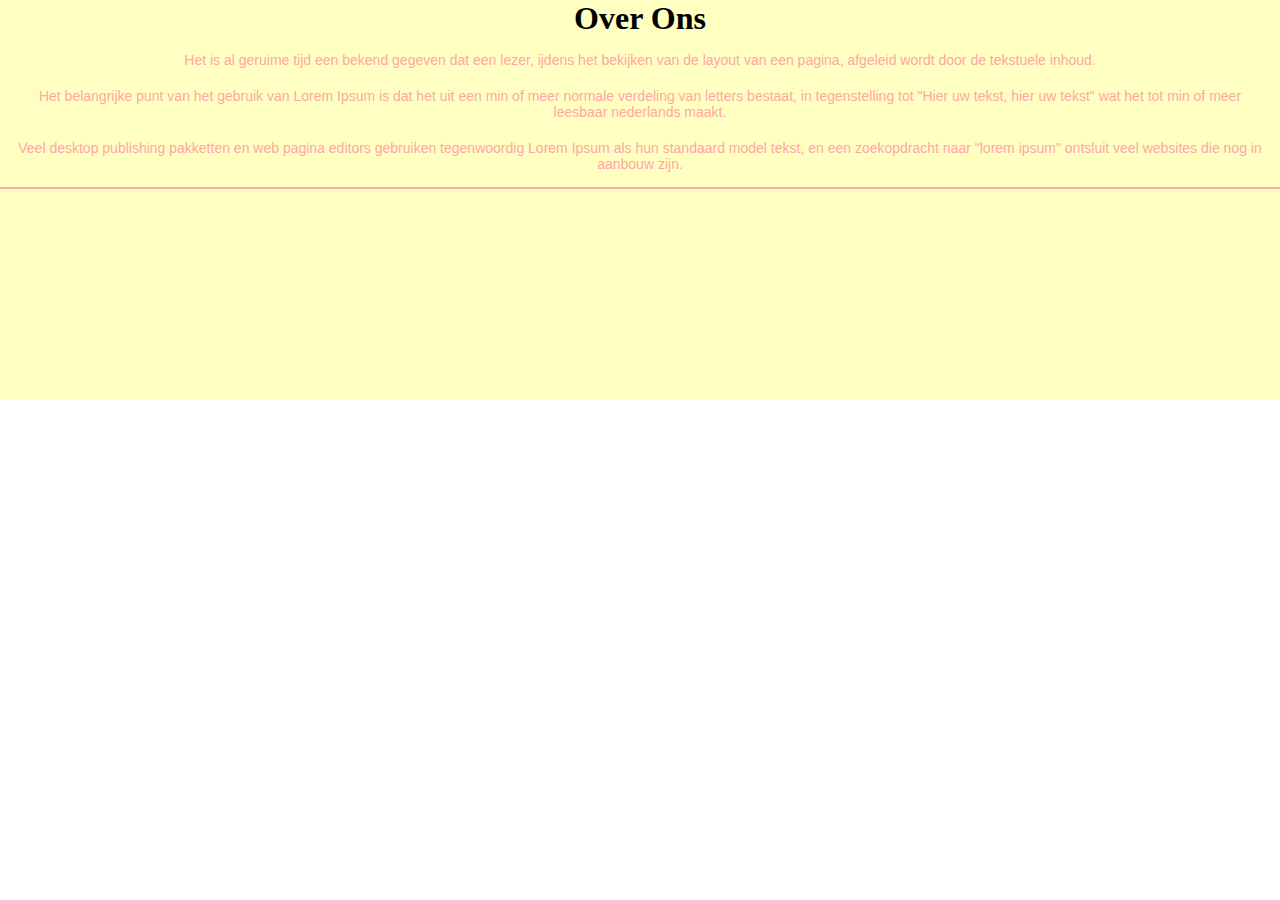
==== pages/overOns.html @ 5704ab98 "nieuwe" ====
<!--
opdracht:		hoofdstuk 
autuer:		Jonathan Minderhoud
Datum:		--2019
Bestandsnaam:	index.html
-->
<!DOCKTYPE html>
<HTML>
    <head>
		<!--de character set-->
		<meta Charset="uft-8">
		<!--de beschrijving van de site-->
		<meta name="Discription" content="Opdracht X">
		<!--de keywords waar op gevonden word-->
		<meta name="keywords" content="keyword 1, keyword 2">
		<!--link naar javascript-->
		<script src="script.js" defer></script>
          <script src="../jquery-3.3.1.js"></script>
		<!-- link the css -->
		<link rel="stylesheet" href="../Stuff/css/stylesheet.css">

		<!--title pagina-->
		<title>
			opdracht
		</title>

    </head>
    <body>
		<div class="container">
            <div class="overons">
                <h1>Over Ons</h1>
                <p>Het is al geruime tijd een bekend gegeven dat een lezer,
                ijdens het bekijken van de layout van een pagina, afgeleid wordt door de tekstuele inhoud.</p>
                <p>Het belangrijke punt van het gebruik van Lorem Ipsum is dat het uit een min of meer normale verdeling van letters bestaat, 
                in tegenstelling tot "Hier uw tekst, hier uw tekst" wat het tot min of meer leesbaar nederlands maakt.</p>
                <p>Veel desktop publishing pakketten en web pagina editors gebruiken tegenwoordig Lorem Ipsum als hun standaard model tekst, 
                en een zoekopdracht naar "lorem ipsum" ontsluit veel websites die nog in aanbouw zijn.</p>
            </div>
            <hr>
        </div>
    </body>
</HTML>
---- Stuff/css/stylesheet.css ----
* {
  margin: 0px;
  padding: 0px;
}

.container{
    background-color: #FFFFC2;
    text-align: center;
    height: 400px;
}

.overons p{
    color: #FFA6A6;
    margin: 10px;
    padding: 5px;
    font-size: 14px;
    font-family: sans-serif;
}

.contact p{
    color: #FFA6A6;
    text-align: left;
    position: relative;
    left: 100px;
    top: 100px;
    margin: 10px;
    padding: 5px;
    font-size: 14px;
    font-family: sans-serif;
}

.border{
    border: 3px solid #FFA6A6;
    width: 500px;
    height: 200px;
    float: right;
    position: relative;
    right: 200px;
    bottom: 80px;
}

hr{
    border: 1px solid;
    color: #FFA6A6;

}
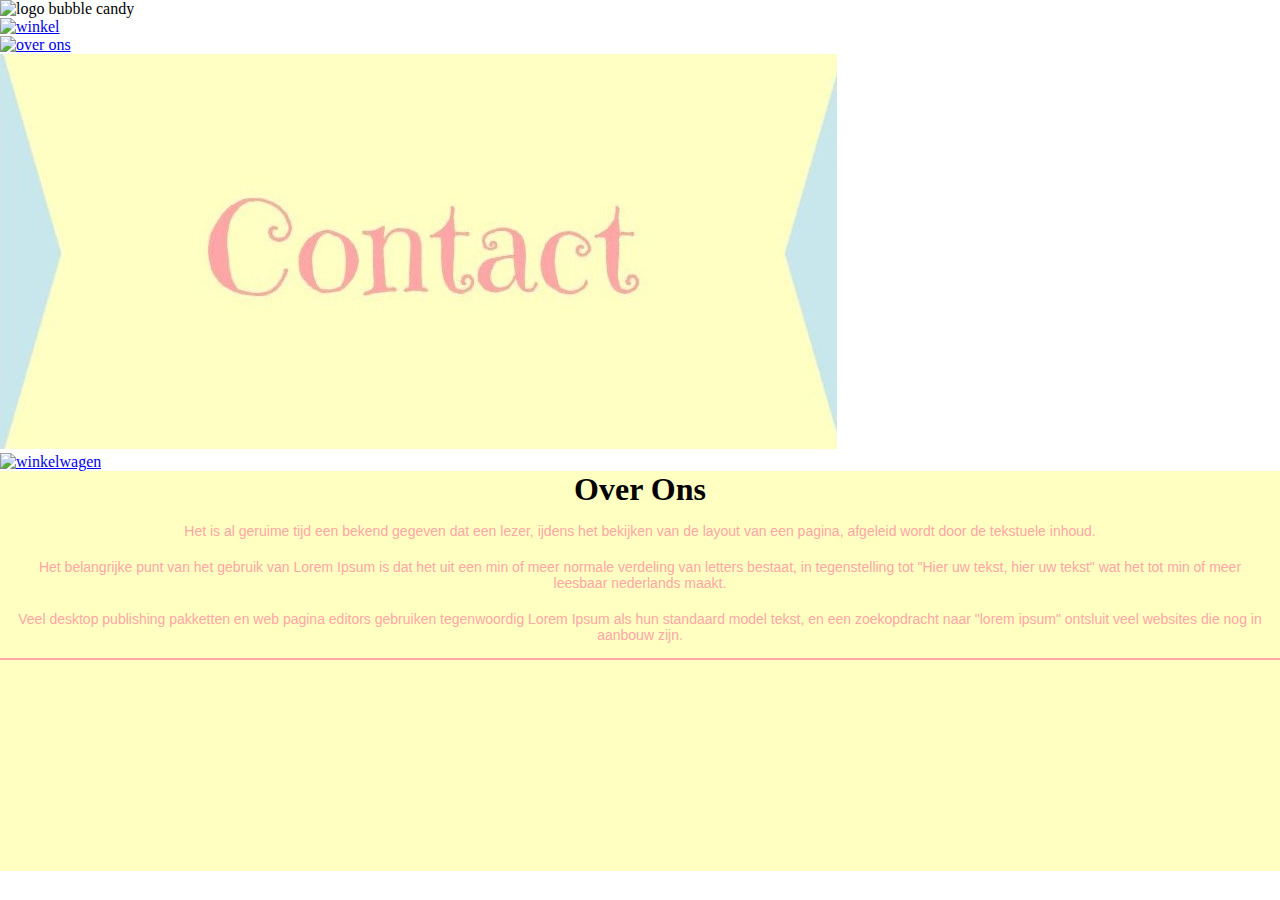
==== commit 128e50db: "all pages header and header css" ====
--- a/pages/overOns.html
+++ b/pages/overOns.html
@@ -1,5 +1,5 @@
 <!--
-opdracht:		hoofdstuk 
+opdracht:		hoofdstuk
 autuer:		Jonathan Minderhoud
 Datum:		--2019
 Bestandsnaam:	index.html
@@ -26,14 +26,24 @@
 
     </head>
     <body>
+         <header>
+           <img src="../Stuff/Images/bubblecandy_logo_transparent.png" alt="logo bubble candy" class="headerLogo">
+           <ul class="headerKnoppen">
+            <li><a href="winkel.html"><img src="../Stuff/Images/header_winkel.jpg" alt="winkel"></a></li>
+            <li><a href="overOns.html"><img src="../Stuff/Images/header_over_ons.jpg" alt="over ons"></a></li>
+            <li><a href="contact.html"><img src="../Stuff/Images/header_contact.jpg" alt="contact"></a></li>
+            <li><a href="winkelwagen.html"><img src="../Stuff/Images/header_winkelwagen.jpg" alt="winkelwagen"></a></li>
+           </ul>
+         </header>
+
 		<div class="container">
             <div class="overons">
                 <h1>Over Ons</h1>
                 <p>Het is al geruime tijd een bekend gegeven dat een lezer,
                 ijdens het bekijken van de layout van een pagina, afgeleid wordt door de tekstuele inhoud.</p>
-                <p>Het belangrijke punt van het gebruik van Lorem Ipsum is dat het uit een min of meer normale verdeling van letters bestaat, 
+                <p>Het belangrijke punt van het gebruik van Lorem Ipsum is dat het uit een min of meer normale verdeling van letters bestaat,
                 in tegenstelling tot "Hier uw tekst, hier uw tekst" wat het tot min of meer leesbaar nederlands maakt.</p>
-                <p>Veel desktop publishing pakketten en web pagina editors gebruiken tegenwoordig Lorem Ipsum als hun standaard model tekst, 
+                <p>Veel desktop publishing pakketten en web pagina editors gebruiken tegenwoordig Lorem Ipsum als hun standaard model tekst,
                 en een zoekopdracht naar "lorem ipsum" ontsluit veel websites die nog in aanbouw zijn.</p>
             </div>
             <hr>
--- a/Stuff/css/stylesheet.css
+++ b/Stuff/css/stylesheet.css
@@ -1,3 +1,9 @@
+/*
+      Auteur               :    mohamad
+      Opdracht             :    bubble candy
+      Aanmaakdatum         :    19-feb-2020
+      Bestandsnaam         :    stylesheet.css
+*/
 * {
   margin: 0px;
   padding: 0px;
@@ -44,4 +50,3 @@
     color: #FFA6A6;
 
 }
-   
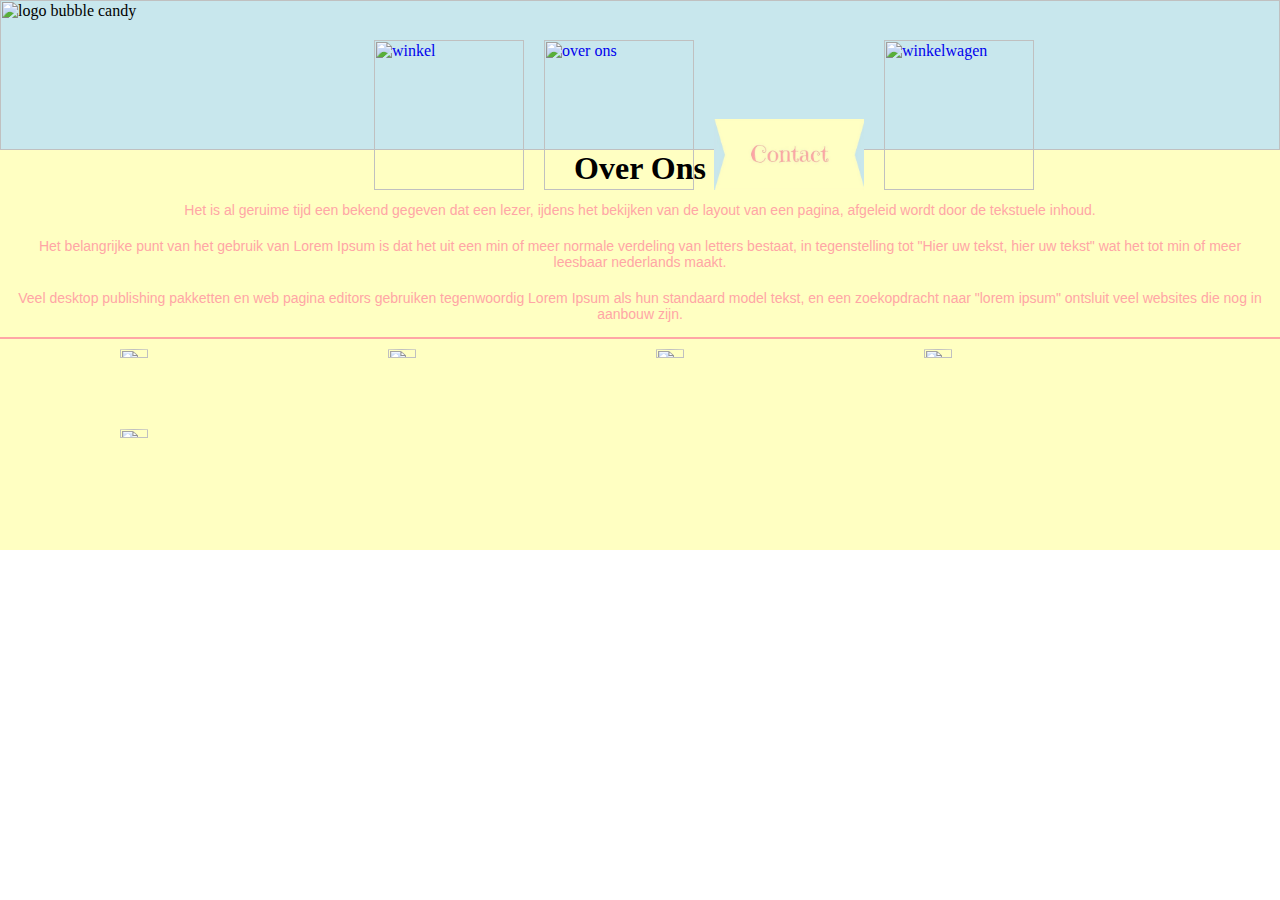
==== commit 69356b4d: "Merge branch 'master' of https://github.com/sjaakvlaas/bubble-candy-super-hackers" ====
--- a/pages/overOns.html
+++ b/pages/overOns.html
@@ -46,7 +46,38 @@
                 <p>Veel desktop publishing pakketten en web pagina editors gebruiken tegenwoordig Lorem Ipsum als hun standaard model tekst,
                 en een zoekopdracht naar "lorem ipsum" ontsluit veel websites die nog in aanbouw zijn.</p>
             </div>
-            <hr>
+			<hr>
+			<div class="imgs">
+				<img src="https://image.freepik.com/vecteurs-libre/personnage-avatar-homme-affaires_24877-18289.jpg" alt="Avatar" class="image">
+				<div class="overlay">
+					<div class="text">Hello World</div>
+				</div>
+			</div>
+			<div class="imgs">
+				<img src="https://image.freepik.com/vecteurs-libre/personnage-avatar-homme-affaires_24877-18289.jpg" alt="Avatar" class="image">
+				<div
+				 class="overlay" id="over1">
+					<div class="text">Hello World</div>
+				</div>
+			</div>
+			<div class="imgs">
+				<img src="https://image.freepik.com/vecteurs-libre/personnage-avatar-homme-affaires_24877-18289.jpg" alt="Avatar" class="image">
+				<div class="overlay" id="over2">
+					<div class="text">Hello World</div>
+				</div>
+			</div>
+			<div class="imgs">
+				<img src="https://image.freepik.com/vecteurs-libre/personnage-avatar-homme-affaires_24877-18289.jpg" alt="Avatar" class="image">
+				<div class="overlay" id="over3">
+					<div class="text">Hello World</div>
+				</div>
+			</div>
+			<div class="imgs">
+				<img src="https://image.freepik.com/vecteurs-libre/personnage-avatar-homme-affaires_24877-18289.jpg" alt="Avatar" class="image">
+				<div class="overlay" id="over4">
+					<div class="text">Hello World</div>
+				</div>
+			</div>
         </div>
     </body>
 </HTML>
--- a/Stuff/css/stylesheet.css
+++ b/Stuff/css/stylesheet.css
@@ -8,13 +8,34 @@
   margin: 0px;
   padding: 0px;
 }
+header {
+  width: 100%;
+  height: 150px;
+  background-color: #C8E7ED;
+}
+.headerLogo {
+  height: 100%;
+}
+.headerKnoppen {
+  position: absolute;
+  top: 40px;
+  left: 55%;
+  transform: translateX(-50%);
+}
+.headerKnoppen li {
+  display: table-cell;
+}
+.headerKnoppen img {
+  width: 150px;
+  margin: 0px 10px;
+}
 
 .container{
     background-color: #FFFFC2;
     text-align: center;
     height: 400px;
 }
-
+/* Over ons pagina */
 .overons p{
     color: #FFA6A6;
     margin: 10px;
@@ -22,7 +43,71 @@
     font-size: 14px;
     font-family: sans-serif;
 }
+/* images stijl binnen het overons pagina */
+.image {
+    display: block;
+    width: 15%;
+    height: auto;
+    margin: 10px 38px;
+    border-radius: 50%;
+    float: left;
+}
+  
+  .overlay {
+    position: absolute;
+    bottom: 354px;
+    left: 38px;
+    right: 0;
+    background-color: #c8e7ed;
+    overflow: hidden;
+    width: 15%;
+    height: 0;
+    transition: .7s ease;
+    max-height: 230px;
+    border-radius: 50%;
+}
 
+#over1{
+    left: 345px;
+}
+#over2{
+    left: 651px;
+}
+#over3{
+    left: 958px;
+}
+#over4{
+    left: 1264px;
+}
+  
+  /* .container:hover .overlay {
+    height: 100%;
+} */
+    .imgs:hover .overlay{
+        height:100%;
+    }
+  
+  .text {
+    white-space: nowrap; 
+    color: #FFA6A6;
+    font-size: 20px;
+    position: absolute;
+    overflow: hidden;
+    top: 50%;
+    left: 50%;
+    transform: translate(-50%, -50%);
+    -ms-transform: translate(-50%, -50%);
+}
+  /* images stijl */
+
+/* de lijk onder overonspagina */
+hr{
+    border: 1px solid;
+    color: #FFA6A6;
+
+}
+
+/* contact pagina */
 .contact p{
     color: #FFA6A6;
     text-align: left;
@@ -34,7 +119,7 @@
     font-size: 14px;
     font-family: sans-serif;
 }
-
+/* border binnen het contact pagina mat fofo */
 .border{
     border: 3px solid #FFA6A6;
     width: 500px;
@@ -45,8 +130,12 @@
     bottom: 80px;
 }
 
+<<<<<<< HEAD
+   
+=======
 hr{
     border: 1px solid;
     color: #FFA6A6;
 
 }
+>>>>>>> 9f84ebc210f71a48532269efb9d081ca05f1fee8
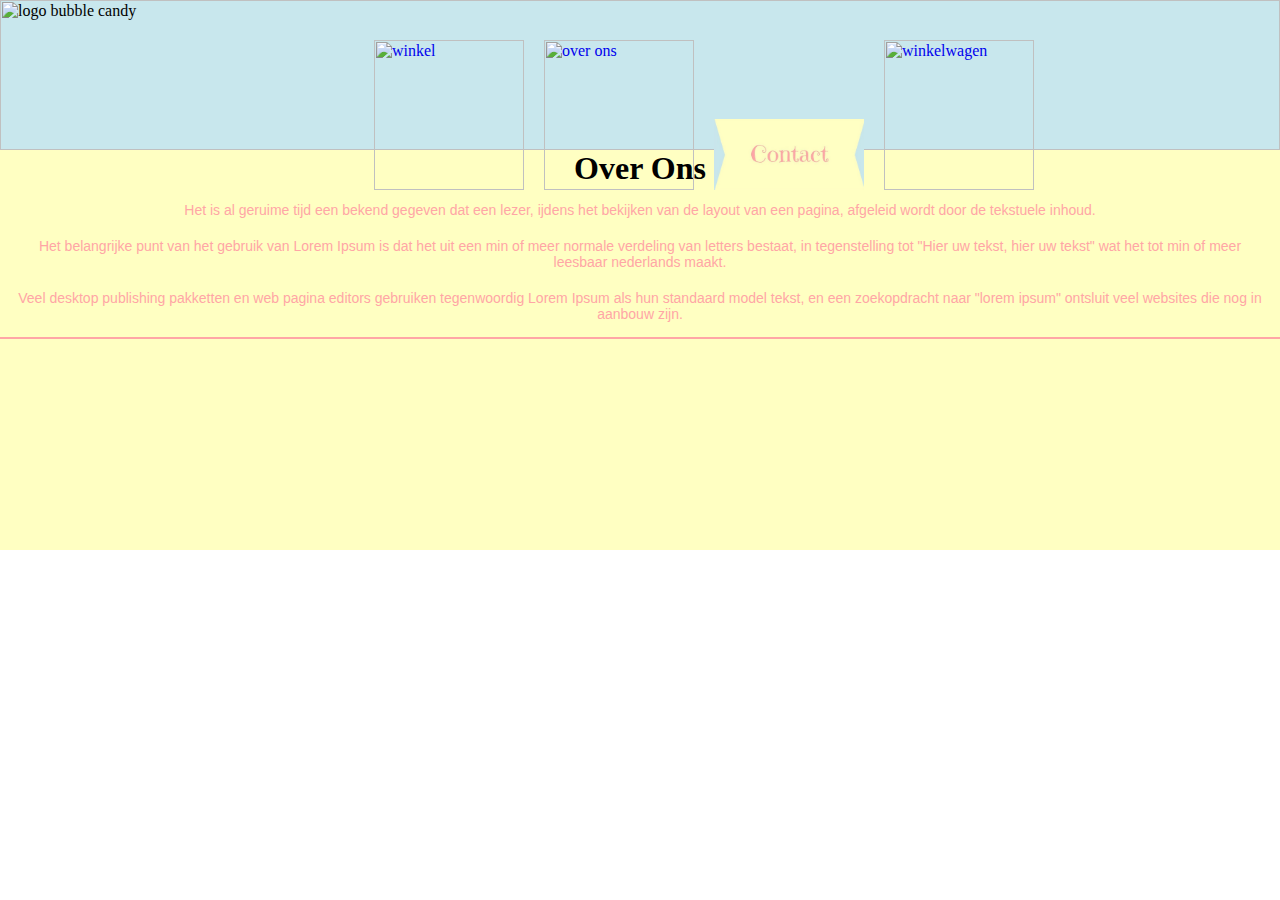
==== commit b93969da: "1.5" ====
--- a/pages/overOns.html
+++ b/pages/overOns.html
@@ -18,7 +18,7 @@
           <script src="../jquery-3.3.1.js"></script>
 		<!-- link the css -->
 		<link rel="stylesheet" href="../Stuff/css/stylesheet.css">
-
+          <link rel="stylesheet" href="../Stuff/css/header.css">
 		<!--title pagina-->
 		<title>
 			opdracht
@@ -46,38 +46,7 @@
                 <p>Veel desktop publishing pakketten en web pagina editors gebruiken tegenwoordig Lorem Ipsum als hun standaard model tekst,
                 en een zoekopdracht naar "lorem ipsum" ontsluit veel websites die nog in aanbouw zijn.</p>
             </div>
-			<hr>
-			<div class="imgs">
-				<img src="https://image.freepik.com/vecteurs-libre/personnage-avatar-homme-affaires_24877-18289.jpg" alt="Avatar" class="image">
-				<div class="overlay">
-					<div class="text">Hello World</div>
-				</div>
-			</div>
-			<div class="imgs">
-				<img src="https://image.freepik.com/vecteurs-libre/personnage-avatar-homme-affaires_24877-18289.jpg" alt="Avatar" class="image">
-				<div
-				 class="overlay" id="over1">
-					<div class="text">Hello World</div>
-				</div>
-			</div>
-			<div class="imgs">
-				<img src="https://image.freepik.com/vecteurs-libre/personnage-avatar-homme-affaires_24877-18289.jpg" alt="Avatar" class="image">
-				<div class="overlay" id="over2">
-					<div class="text">Hello World</div>
-				</div>
-			</div>
-			<div class="imgs">
-				<img src="https://image.freepik.com/vecteurs-libre/personnage-avatar-homme-affaires_24877-18289.jpg" alt="Avatar" class="image">
-				<div class="overlay" id="over3">
-					<div class="text">Hello World</div>
-				</div>
-			</div>
-			<div class="imgs">
-				<img src="https://image.freepik.com/vecteurs-libre/personnage-avatar-homme-affaires_24877-18289.jpg" alt="Avatar" class="image">
-				<div class="overlay" id="over4">
-					<div class="text">Hello World</div>
-				</div>
-			</div>
+            <hr>
         </div>
     </body>
 </HTML>
--- a/Stuff/css/header.css
+++ b/Stuff/css/header.css
@@ -0,0 +1,25 @@
+/*
+      Auteur			:     Valentin Hekker
+      Opdracht		     :    bubble candy
+      Aanmaakdatum		:    19-feb-20
+      Bestandsnaam       :    header.css
+*/
+* {
+  padding: 0px;
+  margin: 0px;
+}
+header {
+  width: 100%;
+  height: 150px;
+  background-color: #C8E7ED;
+}
+.headerLogo {
+  height: 100%;
+}
+.headerKnoppen li {
+  display: table-cell;
+}
+headerKnoppen li a img {
+  width: 100px;
+  margin: 5px 0px;
+}
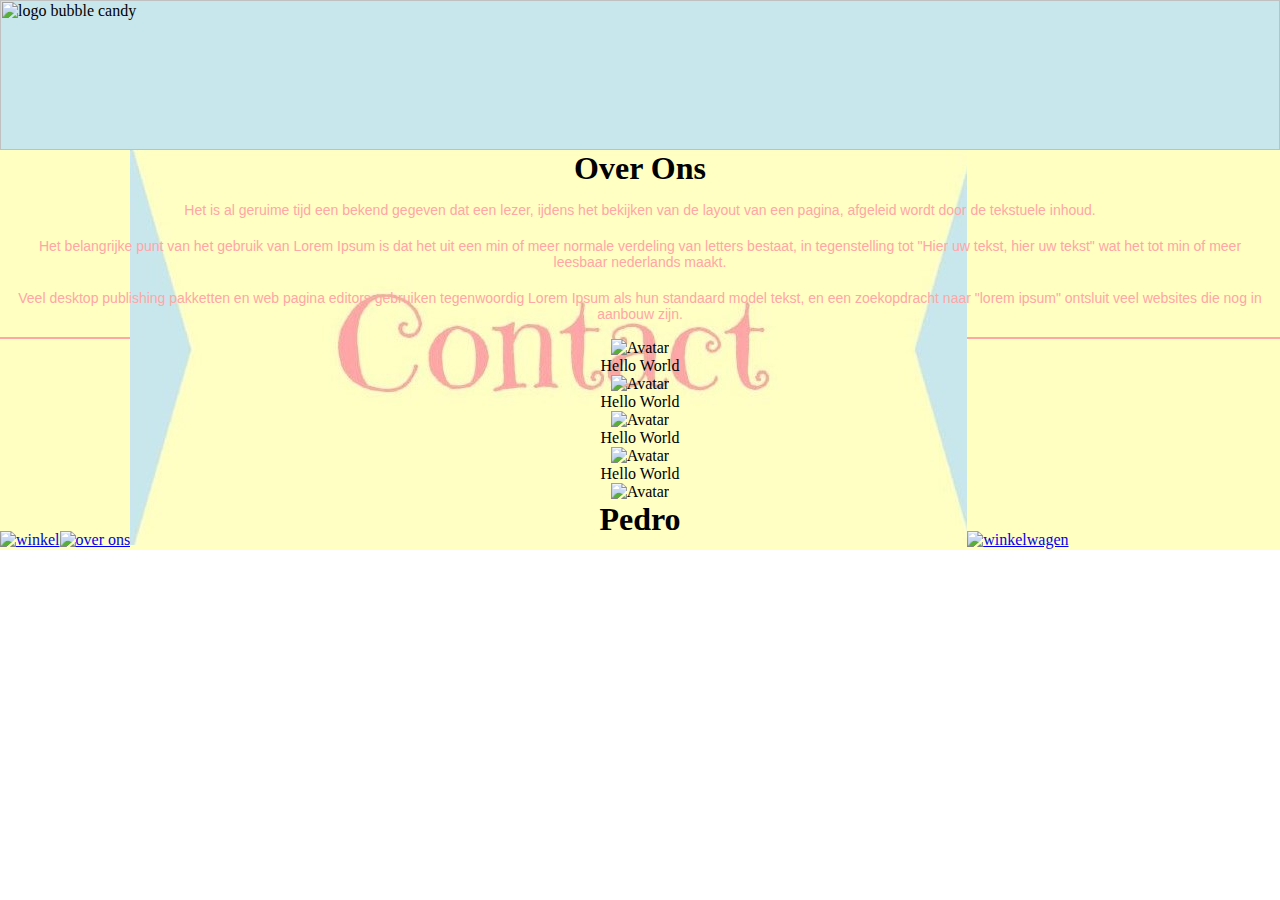
==== commit 22b6c5c0: "Merge branch 'master' of https://github.com/sjaakvlaas/bubble-candy-super-hackers" ====
--- a/pages/overOns.html
+++ b/pages/overOns.html
@@ -46,7 +46,40 @@
                 <p>Veel desktop publishing pakketten en web pagina editors gebruiken tegenwoordig Lorem Ipsum als hun standaard model tekst,
                 en een zoekopdracht naar "lorem ipsum" ontsluit veel websites die nog in aanbouw zijn.</p>
             </div>
-            <hr>
+			<hr>
+			<div class="imgs">
+				<img src="https://image.freepik.com/vecteurs-libre/personnage-avatar-homme-affaires_24877-18289.jpg" alt="Avatar" class="image">
+				<div class="overlay">
+					<div class="text">Hello World</div>
+				</div>
+			</div>
+			<div class="imgs">
+				<img src="https://image.freepik.com/vecteurs-libre/personnage-avatar-homme-affaires_24877-18289.jpg" alt="Avatar" class="image">
+				<div
+				 class="overlay" id="over1">
+					<div class="text">Hello World</div>
+				</div>
+			</div>
+			<div class="imgs">
+				<img src="https://image.freepik.com/vecteurs-libre/personnage-avatar-homme-affaires_24877-18289.jpg" alt="Avatar" class="image">
+				<div class="overlay" id="over2">
+					<div class="text">Hello World</div>
+				</div>
+			</div>
+			<div class="imgs">
+				<img src="https://image.freepik.com/vecteurs-libre/personnage-avatar-homme-affaires_24877-18289.jpg" alt="Avatar" class="image">
+				<div class="overlay" id="over3">
+					<div class="text">Hello World</div>
+				</div>
+			</div>
+			<div class="imgs">
+				<img src="https://image.freepik.com/vecteurs-libre/personnage-avatar-homme-affaires_24877-18289.jpg" alt="Avatar" class="image">
+				<div class="overlay" id="over4">
+					<div class="text">
+						<h1>Pedro</h1>
+					</div>
+				</div>
+			</div>
         </div>
     </body>
 </HTML>
--- a/Stuff/css/stylesheet.css
+++ b/Stuff/css/stylesheet.css
@@ -8,34 +8,13 @@
   margin: 0px;
   padding: 0px;
 }
-header {
-  width: 100%;
-  height: 150px;
-  background-color: #C8E7ED;
-}
-.headerLogo {
-  height: 100%;
-}
-.headerKnoppen {
-  position: absolute;
-  top: 40px;
-  left: 55%;
-  transform: translateX(-50%);
-}
-.headerKnoppen li {
-  display: table-cell;
-}
-.headerKnoppen img {
-  width: 150px;
-  margin: 0px 10px;
-}
 
 .container{
     background-color: #FFFFC2;
     text-align: center;
     height: 400px;
 }
-/* Over ons pagina */
+
 .overons p{
     color: #FFA6A6;
     margin: 10px;
@@ -43,71 +22,7 @@
     font-size: 14px;
     font-family: sans-serif;
 }
-/* images stijl binnen het overons pagina */
-.image {
-    display: block;
-    width: 15%;
-    height: auto;
-    margin: 10px 38px;
-    border-radius: 50%;
-    float: left;
-}
-  
-  .overlay {
-    position: absolute;
-    bottom: 354px;
-    left: 38px;
-    right: 0;
-    background-color: #c8e7ed;
-    overflow: hidden;
-    width: 15%;
-    height: 0;
-    transition: .7s ease;
-    max-height: 230px;
-    border-radius: 50%;
-}
 
-#over1{
-    left: 345px;
-}
-#over2{
-    left: 651px;
-}
-#over3{
-    left: 958px;
-}
-#over4{
-    left: 1264px;
-}
-  
-  /* .container:hover .overlay {
-    height: 100%;
-} */
-    .imgs:hover .overlay{
-        height:100%;
-    }
-  
-  .text {
-    white-space: nowrap; 
-    color: #FFA6A6;
-    font-size: 20px;
-    position: absolute;
-    overflow: hidden;
-    top: 50%;
-    left: 50%;
-    transform: translate(-50%, -50%);
-    -ms-transform: translate(-50%, -50%);
-}
-  /* images stijl */
-
-/* de lijk onder overonspagina */
-hr{
-    border: 1px solid;
-    color: #FFA6A6;
-
-}
-
-/* contact pagina */
 .contact p{
     color: #FFA6A6;
     text-align: left;
@@ -119,7 +34,7 @@
     font-size: 14px;
     font-family: sans-serif;
 }
-/* border binnen het contact pagina mat fofo */
+
 .border{
     border: 3px solid #FFA6A6;
     width: 500px;
@@ -130,12 +45,21 @@
     bottom: 80px;
 }
 
-<<<<<<< HEAD
-   
-=======
 hr{
     border: 1px solid;
     color: #FFA6A6;
 
 }
->>>>>>> 9f84ebc210f71a48532269efb9d081ca05f1fee8
+
+.underContact
+{
+    position: relative;
+    top: 12em;
+}
+
+form
+{
+    position: relative;
+    top: 12em;
+    left:13em;
+}
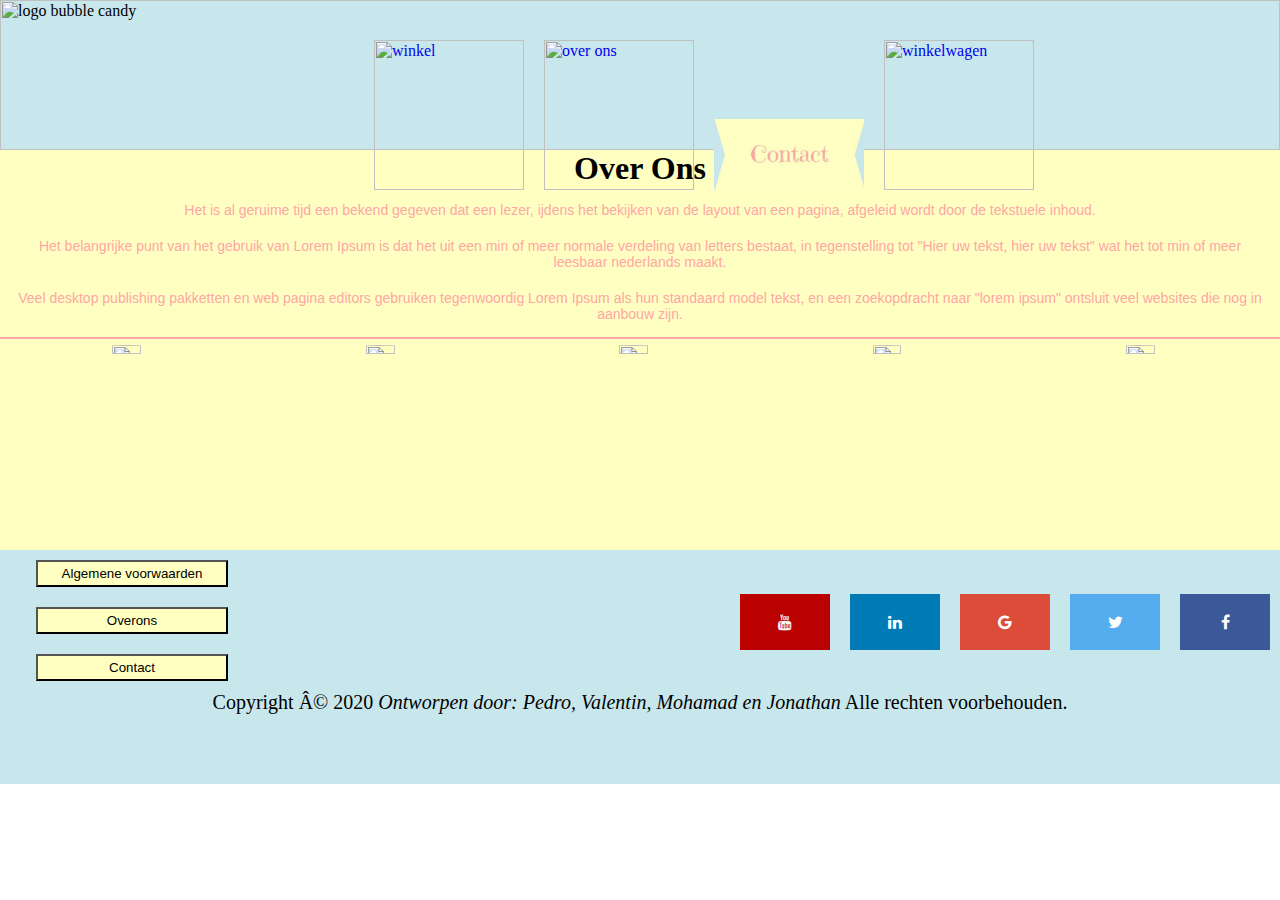
==== commit 205a8942: "060" ====
--- a/pages/overOns.html
+++ b/pages/overOns.html
@@ -15,10 +15,11 @@
 		<meta name="keywords" content="keyword 1, keyword 2">
 		<!--link naar javascript-->
 		<script src="script.js" defer></script>
-          <script src="../jquery-3.3.1.js"></script>
+		<script src="../jquery-3.3.1.js"></script>
 		<!-- link the css -->
 		<link rel="stylesheet" href="../Stuff/css/stylesheet.css">
-          <link rel="stylesheet" href="../Stuff/css/header.css">
+		<!-- link icons social media -->
+		<link rel="stylesheet" href="https://cdnjs.cloudflare.com/ajax/libs/font-awesome/4.7.0/css/font-awesome.min.css">
 		<!--title pagina-->
 		<title>
 			opdracht
@@ -50,36 +51,55 @@
 			<div class="imgs">
 				<img src="https://image.freepik.com/vecteurs-libre/personnage-avatar-homme-affaires_24877-18289.jpg" alt="Avatar" class="image">
 				<div class="overlay">
-					<div class="text">Hello World</div>
+					<div class="text">Jonathan</div>
+					<h2>Baas</h2>
 				</div>
 			</div>
 			<div class="imgs">
-				<img src="https://image.freepik.com/vecteurs-libre/personnage-avatar-homme-affaires_24877-18289.jpg" alt="Avatar" class="image">
+				<img src="https://cdn2.iconfinder.com/data/icons/avatars-vol-1-glyph/64/glyph-avatar-afro-black-man-beard-512.png" alt="Avatar" class="image">
 				<div
 				 class="overlay" id="over1">
-					<div class="text">Hello World</div>
+					<div class="text">Valentin</div>
+					<h2>Helpdisk</h2>
 				</div>
 			</div>
 			<div class="imgs">
 				<img src="https://image.freepik.com/vecteurs-libre/personnage-avatar-homme-affaires_24877-18289.jpg" alt="Avatar" class="image">
 				<div class="overlay" id="over2">
-					<div class="text">Hello World</div>
+					<div class="text">Raiko</div>
+					<h2>IT medewerker</h2>
 				</div>
 			</div>
 			<div class="imgs">
-				<img src="https://image.freepik.com/vecteurs-libre/personnage-avatar-homme-affaires_24877-18289.jpg" alt="Avatar" class="image">
+				<img src="https://cdn2.iconfinder.com/data/icons/avatars-vol-1-glyph/64/glyph-avatar-afro-black-man-beard-512.png" alt="Avatar" class="image">
 				<div class="overlay" id="over3">
-					<div class="text">Hello World</div>
+					<div class="text">Mohamad</div>
+					<h2>IT medewerker</h2>
 				</div>
 			</div>
 			<div class="imgs">
 				<img src="https://image.freepik.com/vecteurs-libre/personnage-avatar-homme-affaires_24877-18289.jpg" alt="Avatar" class="image">
 				<div class="overlay" id="over4">
-					<div class="text">
-						<h1>Pedro</h1>
-					</div>
+					<div class="text">Pedro</div>
+					<h2>IT medewerker</h2>
 				</div>
 			</div>
-        </div>
+		</div>
+		<div class="footer">
+			<button>Algemene voorwaarden</button>
+			<button>Overons</button>
+			<button>Contact</button>
+			<p>Copyright © 2020 
+				<i>Ontworpen door: Pedro, Valentin, Mohamad en Jonathan</i>
+				Alle rechten voorbehouden.
+			</p>
+			<div class="icons">
+				<a href="#" class="fa fa-facebook"></a>
+				<a href="#" class="fa fa-twitter"></a>
+				<a href="#" class="fa fa-google"></a>
+				<a href="#" class="fa fa-linkedin"></a>
+				<a href="#" class="fa fa-youtube"></a>
+			</div>
+		</div>
     </body>
 </HTML>
--- a/Stuff/css/stylesheet.css
+++ b/Stuff/css/stylesheet.css
@@ -8,13 +8,34 @@
   margin: 0px;
   padding: 0px;
 }
+header {
+  width: 100%;
+  height: 150px;
+  background-color: #C8E7ED;
+}
+.headerLogo {
+  height: 100%;
+}
+.headerKnoppen {
+  position: absolute;
+  top: 40px;
+  left: 55%;
+  transform: translateX(-50%);
+}
+.headerKnoppen li {
+  display: table-cell;
+}
+.headerKnoppen img {
+  width: 150px;
+  margin: 0px 10px;
+}
 
 .container{
     background-color: #FFFFC2;
     text-align: center;
     height: 400px;
 }
-
+/* Over ons pagina */
 .overons p{
     color: #FFA6A6;
     margin: 10px;
@@ -22,7 +43,76 @@
     font-size: 14px;
     font-family: sans-serif;
 }
-
+/* images stijl binnen het overons pagina */
+.image {
+    display: block;
+    width: 15%;
+    height: auto;
+    margin: 0.5% 2.4%;
+    border-radius: 50%;
+    float: left;
+}
+  
+.overlay {
+    position: absolute;
+    left: 2.4%;
+    right: 0;
+    background-color: #c8e7ed;
+    overflow: hidden;
+    width: 15%;
+    height: 0;
+    transition: .7s ease;
+    max-height: 31.8%;
+    border-radius: 50%;
+}
+
+#over1{
+    left: 22.2%;
+}
+#over2{
+    left: 42%;
+}
+#over3{
+    left: 61.8%;
+}
+#over4{
+    left: 81.6%;
+}
+  
+  /* .container:hover .overlay {
+    height: 100%;
+} */
+    .imgs:hover .overlay{
+        height:240px;
+    }
+  
+.text {
+    white-space: nowrap; 
+    color: #FFA6A6;
+    font-size: 25px;
+    position: absolute;
+    overflow: hidden;
+    top: 35%;
+    left: 50%;
+    transform: translate(-50%, -50%);
+    -ms-transform: translate(-50%, -50%);
+}
+
+ h2{
+  position: relative;
+  top: 50%;
+  font-size: 20px;
+}
+  /* images stijl */
+
+/* de lijk onder overonspagina */
+hr{
+    border: 1px solid;
+    color: #FFA6A6;
+
+}
+
+/* contact pagina */
 .contact p{
     color: #FFA6A6;
     text-align: left;
@@ -34,7 +124,7 @@
     font-size: 14px;
     font-family: sans-serif;
 }
-
+/* border binnen het contact pagina mat fofo */
 .border{
     border: 3px solid #FFA6A6;
     width: 500px;
@@ -45,12 +135,14 @@
     bottom: 80px;
 }
 
+
 hr{
     border: 1px solid;
     color: #FFA6A6;
 
 }
 
+
 .underContact
 {
     position: relative;
@@ -63,3 +155,69 @@
     top: 12em;
     left:13em;
 }
+
+/* Start footer */
+.footer{
+  height: 26%;
+  background-color: #C8E7ED;
+  display: inline-grid;
+  width: 100%;
+}
+
+.footer button{
+    width: 15%;
+    margin: 10px 36px;
+    background-color: #FFFFC2;
+    cursor: pointer;
+    padding: 4px;
+}
+
+.footer p{
+  text-align: center;
+  font-size: 20px;
+}
+/* Stijl icons */
+
+.fa {
+  padding: 20px;
+  font-size: 30px;
+  width: 50px;
+  text-align: center;
+  text-decoration: none;
+  margin: 5px 2px;
+  float: right;
+  position: relative;
+  bottom: 130px;
+  margin: 10px;
+}
+
+.fa:hover {
+    opacity: 0.7;
+}
+
+.fa-facebook {
+  background: #3B5998;
+  color: white;
+}
+
+.fa-twitter {
+  background: #55ACEE;
+  color: white;
+}
+
+.fa-google {
+  background: #dd4b39;
+  color: white;
+}
+
+.fa-linkedin {
+  background: #007bb5;
+  color: white;
+}
+
+.fa-youtube {
+  background: #bb0000;
+  color: white;
+}
+
+
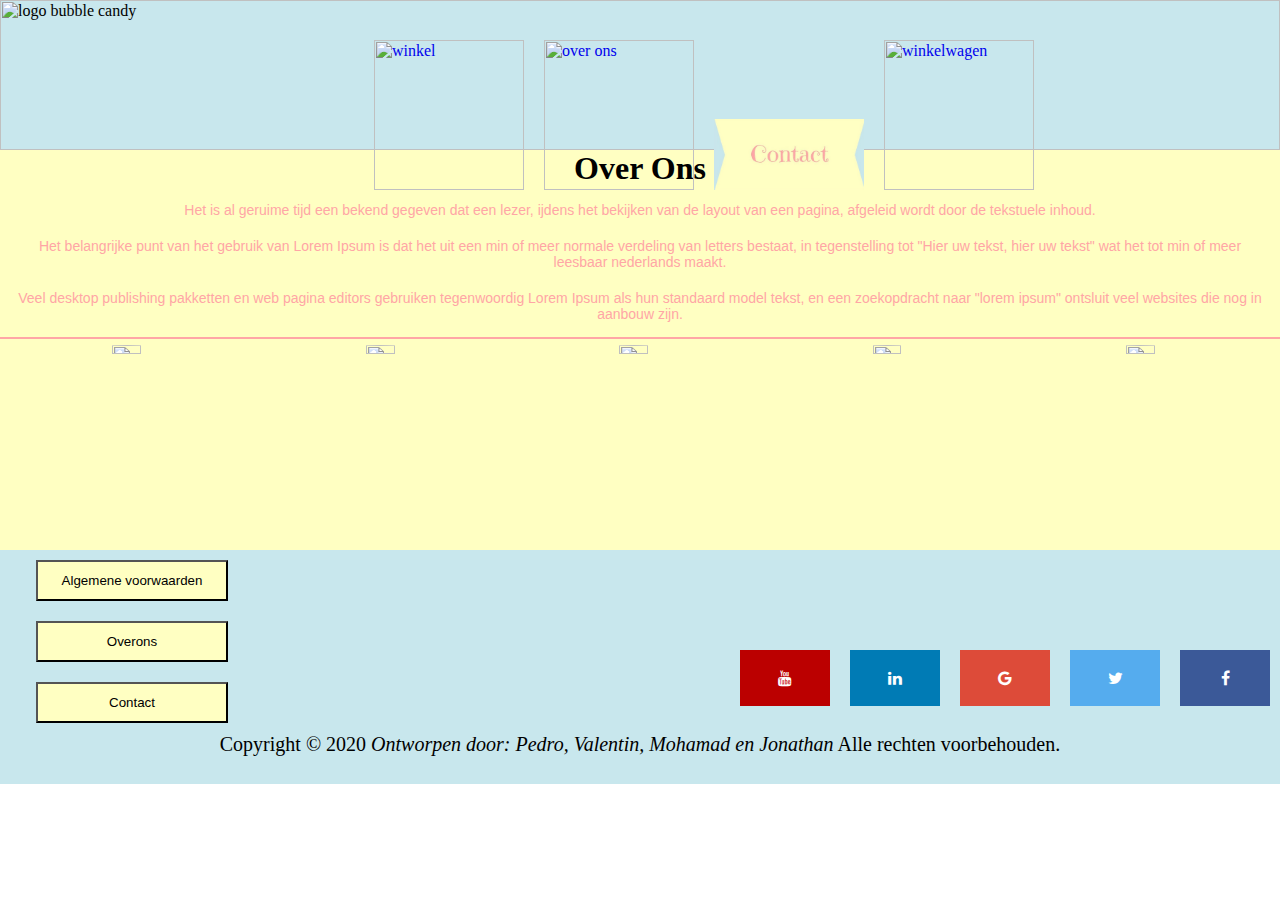
==== commit f3b709a5: "1.8" ====
--- a/pages/overOns.html
+++ b/pages/overOns.html
@@ -8,7 +8,7 @@
 <HTML>
     <head>
 		<!--de character set-->
-		<meta Charset="uft-8">
+		<meta Charset="utf-8">
 		<!--de beschrijving van de site-->
 		<meta name="Discription" content="Opdracht X">
 		<!--de keywords waar op gevonden word-->
--- a/Stuff/css/stylesheet.css
+++ b/Stuff/css/stylesheet.css
@@ -52,7 +52,7 @@
     border-radius: 50%;
     float: left;
 }
-  
+
 .overlay {
     position: absolute;
     left: 2.4%;
@@ -78,16 +78,16 @@
 #over4{
     left: 81.6%;
 }
-  
+
   /* .container:hover .overlay {
     height: 100%;
 } */
     .imgs:hover .overlay{
         height:240px;
     }
-  
+
 .text {
-    white-space: nowrap; 
+    white-space: nowrap;
     color: #FFA6A6;
     font-size: 25px;
     position: absolute;
@@ -168,7 +168,6 @@
     width: 15%;
     margin: 10px 36px;
     background-color: #FFFFC2;
-    cursor: pointer;
     padding: 4px;
 }
 
@@ -177,6 +176,9 @@
   font-size: 20px;
 }
 /* Stijl icons */
+.icons{
+  height: 0px;
+}
 
 .fa {
   padding: 20px;
@@ -219,5 +221,3 @@
   background: #bb0000;
   color: white;
 }
-
-
